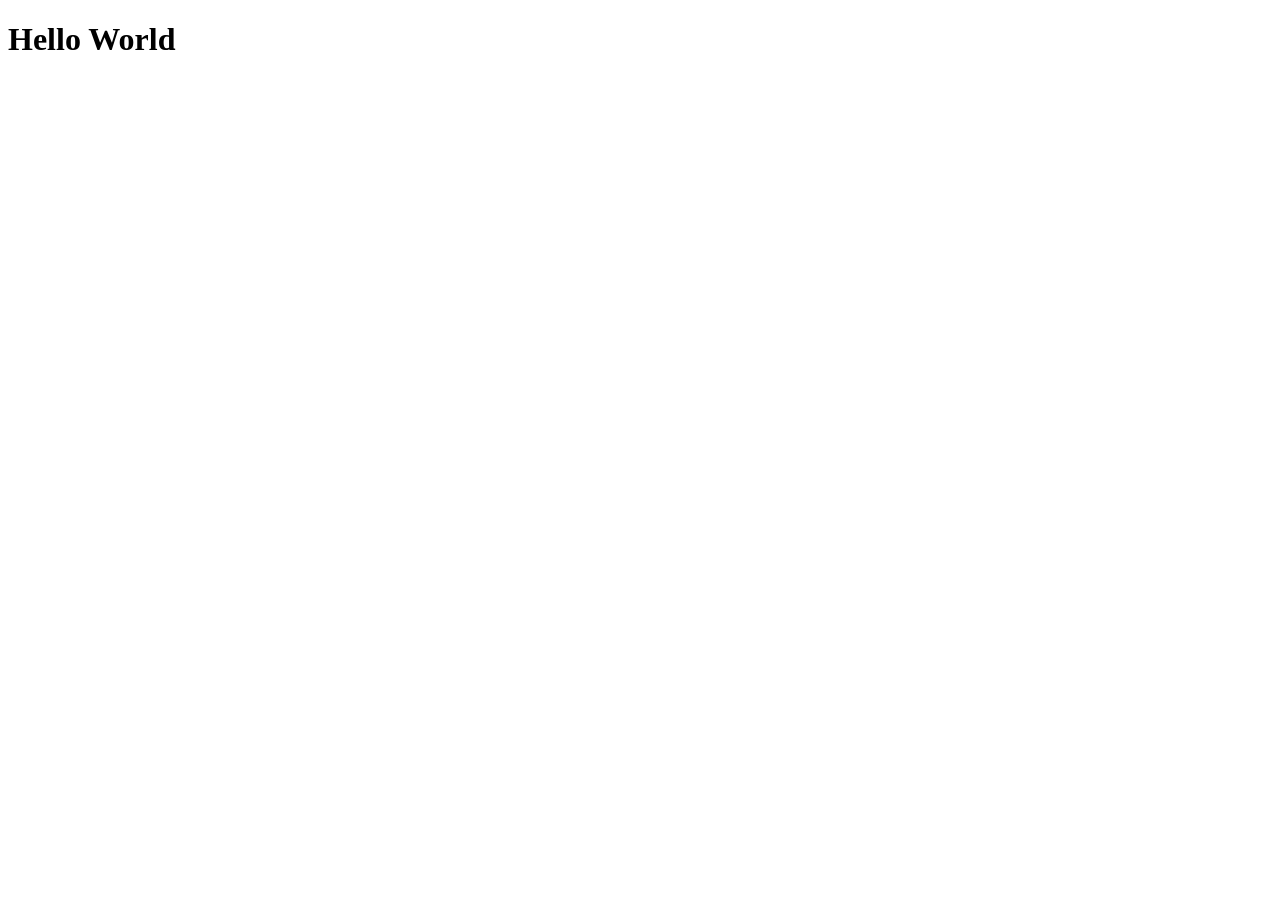
==== src/main/resources/static/index.html @ 1db73a07 "added html and css" ====
<!DOCTYPE html>
<html lang="en">
<head>
    <meta charset="UTF-8">
    <meta name="viewport" content="width=device-width, initial-scale=1.0">
    <title>Spring Boot</title>
    <link rel="stylesheet" href="style.css">
</head>
<body>
    <h1>Hello World</h1>
</body>
</html>
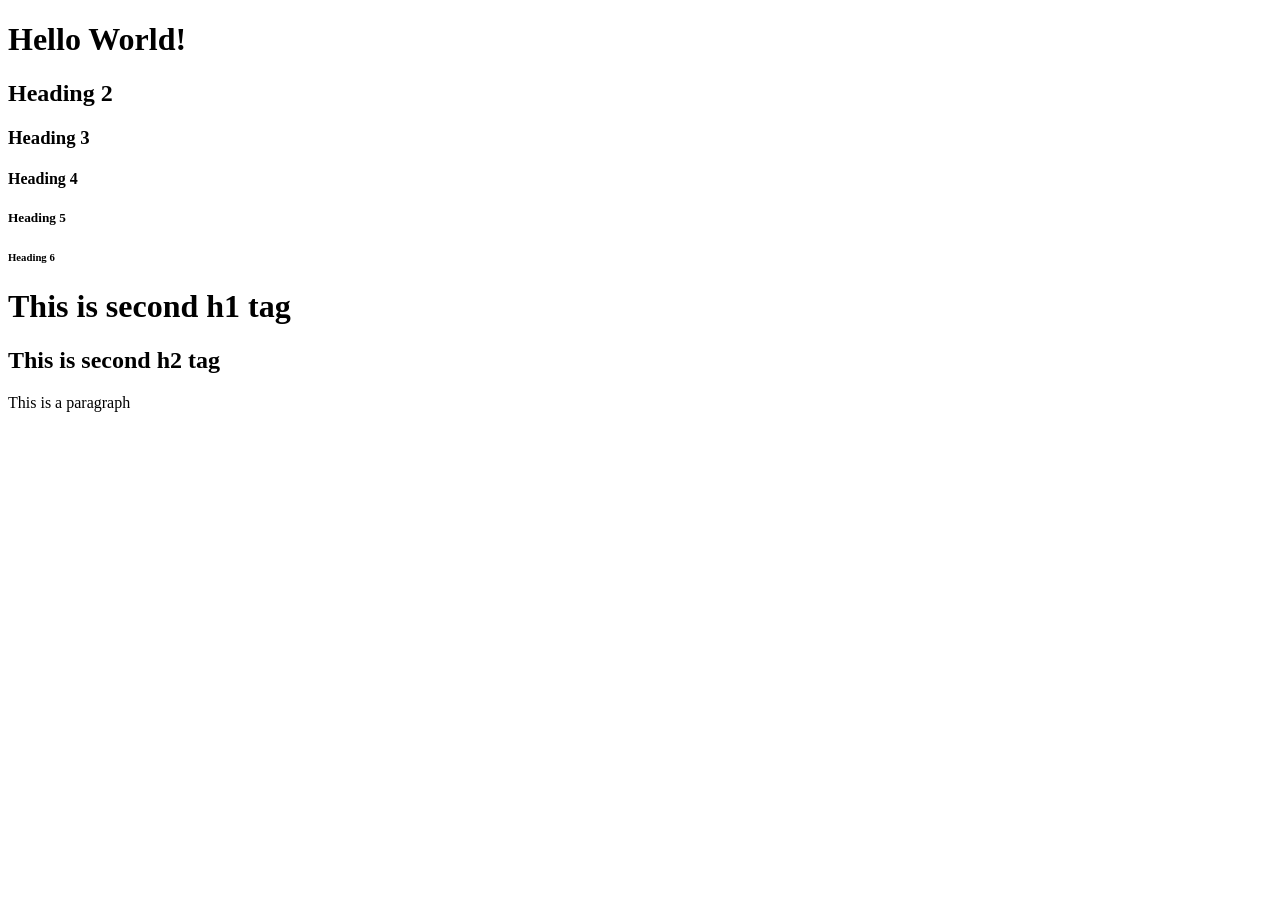
==== commit 309a7f74: "Enhance HTML structure and styling" ====
--- a/src/main/resources/static/index.html
+++ b/src/main/resources/static/index.html
@@ -3,10 +3,22 @@
 <head>
     <meta charset="UTF-8">
     <meta name="viewport" content="width=device-width, initial-scale=1.0">
-    <title>Spring Boot</title>
-    <link rel="stylesheet" href="style.css">
+    <title>Spring boot</title>
+    <link rel="stylesheet" href="/style.css">
 </head>
 <body>
-    <h1>Hello World</h1>
+
+    <h1>Hello World!</h1>
+    <h2 id="heading-2">Heading 2</h2>
+    <h3 class="heading">Heading 3</h3>
+    <h4 class="heading">Heading 4</h4>
+    <h5 class="heading">Heading 5</h5>
+    <h6>Heading 6</h6>
+
+    <h1>This is second h1 tag</h1>
+    <h2>This is second h2 tag</h2>
+
+    <p>This is a paragraph</p>
+
 </body>
 </html>
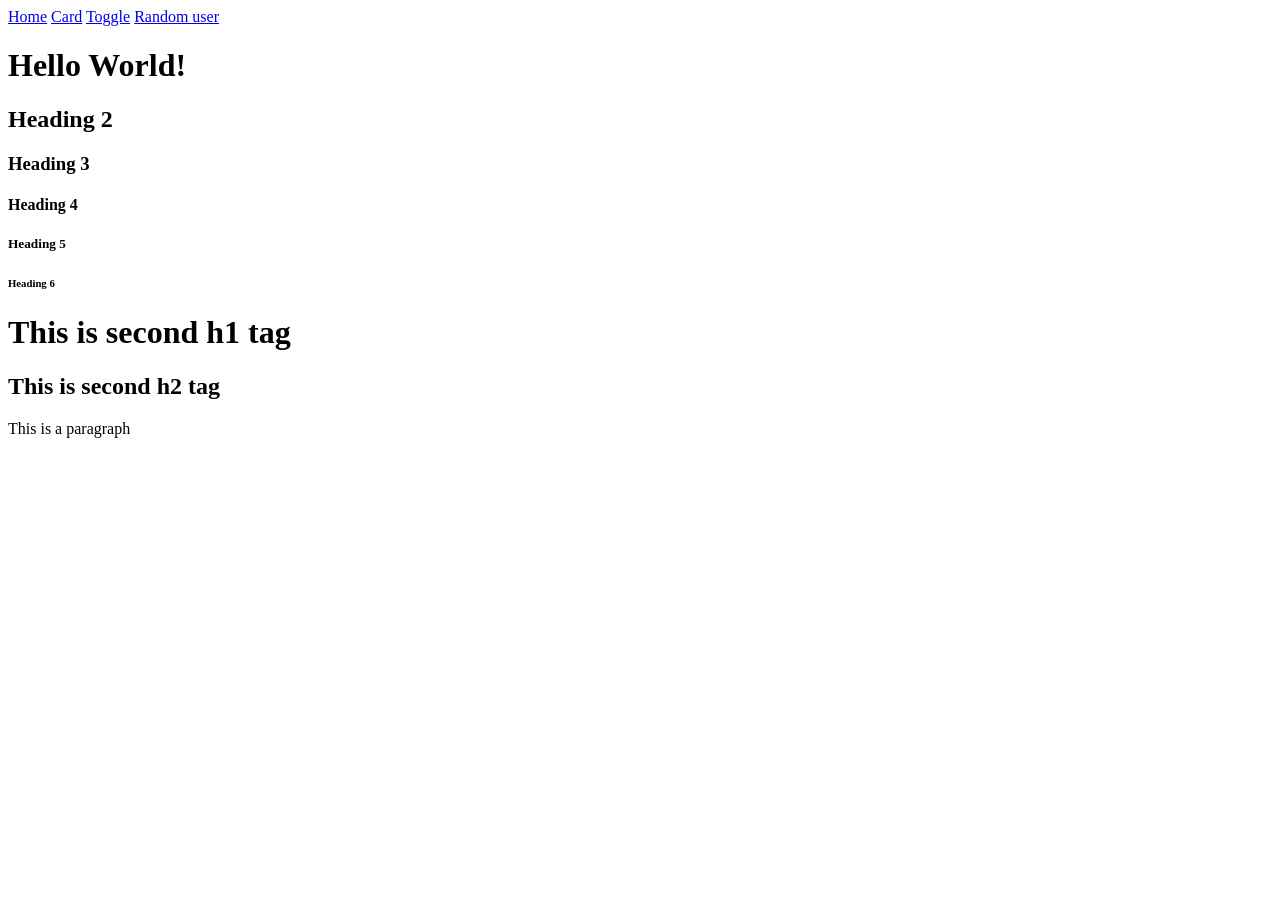
==== commit 57fc80e8: "Enhance HTML structure and styling in index.html and style.css" ====
--- a/src/main/resources/static/index.html
+++ b/src/main/resources/static/index.html
@@ -4,21 +4,34 @@
     <meta charset="UTF-8">
     <meta name="viewport" content="width=device-width, initial-scale=1.0">
     <title>Spring boot</title>
-    <link rel="stylesheet" href="/style.css">
+    <link rel="stylesheet" href="/css/styles.css">
 </head>
 <body>
 
+    <div id="navbar">
+        <a href="/">Home</a>
+        <a href="/pages/card.html">Card</a>
+        <a href="/pages/toggle.html">Toggle</a>
+        <a href="#">Random user</a>
+    </div>
+
     <h1>Hello World!</h1>
+
     <h2 id="heading-2">Heading 2</h2>
+
     <h3 class="heading">Heading 3</h3>
+
     <h4 class="heading">Heading 4</h4>
+
     <h5 class="heading">Heading 5</h5>
+
     <h6>Heading 6</h6>
 
     <h1>This is second h1 tag</h1>
+
     <h2>This is second h2 tag</h2>
 
-    <p>This is a paragraph</p>
+    <p id="para">This is a paragraph</p>
 
 </body>
 </html>
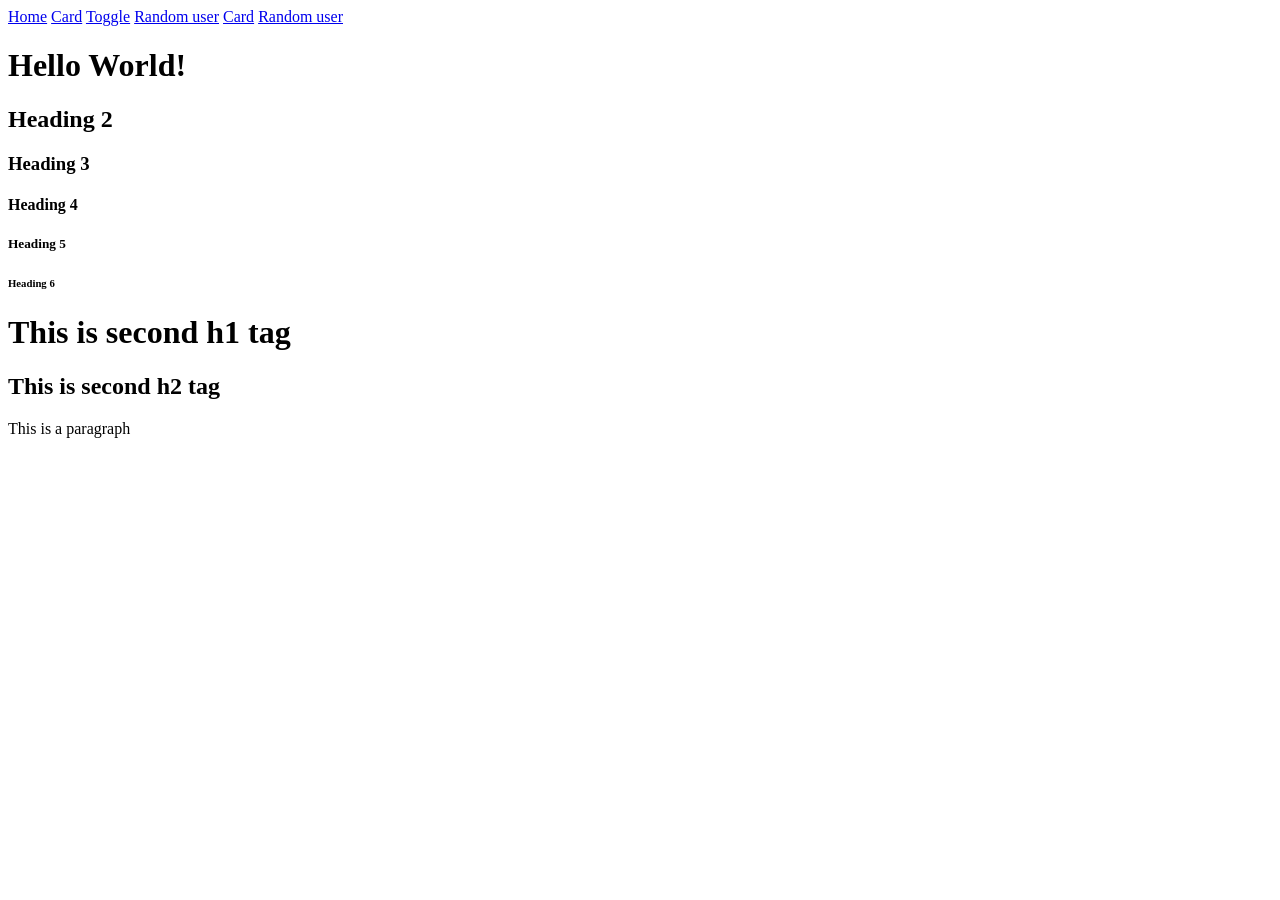
==== commit a4942cad: "random user" ====
--- a/src/main/resources/static/index.html
+++ b/src/main/resources/static/index.html
@@ -12,7 +12,9 @@
         <a href="/">Home</a>
         <a href="/pages/card.html">Card</a>
         <a href="/pages/toggle.html">Toggle</a>
-        <a href="#">Random user</a>
+        <a href="/pages/random-user.html">Random user</a>
+        <a href="/pages/card.html">Card</a>
+        <a href="/pages/random-user.html">Random user</a>
     </div>
 
     <h1>Hello World!</h1>
